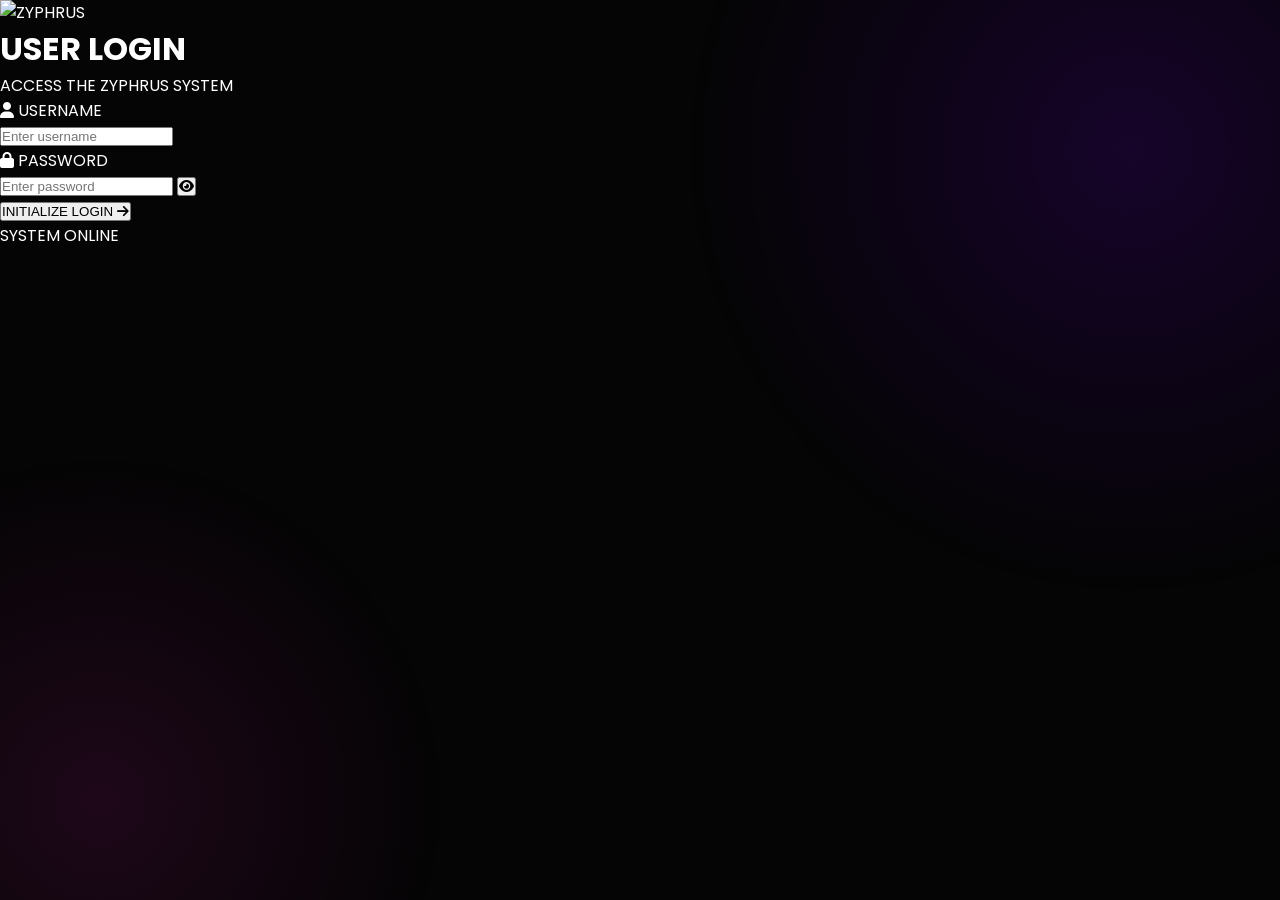
==== login.html @ 0618a348 "Add login.html for user authentication" ====
<!DOCTYPE html>
<html lang="en">
<head>
    <meta charset="UTF-8">
    <meta name="viewport" content="width=device-width, initial-scale=1.0">

    <title>ZYPHRUS | Login</title>

    <link rel="stylesheet" href="style.css">

    <link rel="preconnect" href="https://fonts.googleapis.com">
    <link rel="preconnect" href="https://fonts.gstatic.com" crossorigin>
    <link href="https://fonts.googleapis.com/css2?family=Poppins:wght@400;500;600;700&display=swap" rel="stylesheet">

    <link rel="stylesheet"
          href="https://cdnjs.cloudflare.com/ajax/libs/font-awesome/6.5.2/css/all.min.css">
</head>

<body class="login-page">

    <main class="login-container">

        <div class="login-card">

            <!-- HUD corners -->
            <span class="hud-corner top-left"></span>
            <span class="hud-corner top-right"></span>
            <span class="hud-corner bottom-left"></span>
            <span class="hud-corner bottom-right"></span>

            <!-- Mechanical bolts -->
            <span class="bolt bolt-1"></span>
            <span class="bolt bolt-2"></span>
            <span class="bolt bolt-3"></span>
            <span class="bolt bolt-4"></span>

            <!-- Logo -->
            <div class="login-logo">
                <img src="images/logo.png" alt="ZYPHRUS">
            </div>

            <div class="login-heading">
                <span class="login-line"></span>
                <h1>USER LOGIN</h1>
                <span class="login-line"></span>
            </div>

            <p class="login-subtitle">
                ACCESS THE ZYPHRUS SYSTEM
            </p>

            <!-- Login Form -->
            <form id="loginForm">

                <div class="input-group">
                    <label for="username">
                        <i class="fa-solid fa-user"></i>
                        USERNAME
                    </label>

                    <div class="input-box">
                        <input
                            type="text"
                            id="username"
                            placeholder="Enter username"
                            required
                        >
                    </div>
                </div>


                <div class="input-group">
                    <label for="password">
                        <i class="fa-solid fa-lock"></i>
                        PASSWORD
                    </label>

                    <div class="input-box">
                        <input
                            type="password"
                            id="password"
                            placeholder="Enter password"
                            required
                        >

                        <button type="button"
                                class="password-toggle"
                                id="togglePassword">
                            <i class="fa-solid fa-eye"></i>
                        </button>
                    </div>
                </div>


                <button type="submit" class="login-button">
                    <span>INITIALIZE LOGIN</span>
                    <i class="fa-solid fa-arrow-right"></i>
                </button>

            </form>

            <div class="login-status">
                <span class="status-dot"></span>
                SYSTEM ONLINE
            </div>

        </div>

    </main>

    <script src="login.js"></script>

</body>
</html>
---- style.css ----
/* ===========================
   ZYPHRUS - Premium Tech Theme
   =========================== */

@import url('https://fonts.googleapis.com/css2?family=Poppins:wght@300;400;500;600;700;800&display=swap');

:root{

--bg:#050505;
--card:#111111;
--card2:#181818;

--primary:#7A00FF;
--secondary:#FF1FCF;

--white:#ffffff;
--grey:#cfcfcf;

--shadow:0 10px 30px rgba(122,0,255,.30);

--transition:.35s ease;

}

*{
margin:0;
padding:0;
box-sizing:border-box;
scroll-behavior:smooth;
}

body{

font-family:'Poppins',sans-serif;
background:var(--bg);
color:var(--white);
overflow-x:hidden;

}

body::before{

content:"";
position:fixed;
width:900px;
height:900px;
background:radial-gradient(circle,
rgba(122,0,255,.15),
transparent 70%);
top:-300px;
right:-300px;
z-index:-1;

}

body::after{

content:"";
position:fixed;
width:700px;
height:700px;
background:radial-gradient(circle,
rgba(255,31,207,.10),
transparent 70%);
bottom:-250px;
left:-250px;
z-index:-1;

}

/* Scrollbar */

::-webkit-scrollbar{

width:10px;

}

::-webkit-scrollbar-track{

background:#090909;

}

::-webkit-scrollbar-thumb{

background:linear-gradient(
180deg,
var(--primary),
var(--secondary));

border-radius:50px;

}

/* =======================
Navbar
======================= */

header{

position:fixed;
width:100%;
top:0;
left:0;
z-index:999;

backdrop-filter:blur(18px);

background:rgba(5,5,5,.95);

border-bottom:1px solid rgba(255,255,255,.05);

}

nav{

max-width:1400px;

margin:auto;

display:flex;

justify-content:space-between;

align-items:center;

padding:18px 60px;

}

.logo img{

height:48px;
width:auto;
display:block;

}
.logo img:hover{

transform:scale(1.08);

}

.nav-links{

display:flex;

list-style:none;

gap:40px;

}

.nav-links a{

text-decoration:none;

color:white;

font-weight:500;

transition:var(--transition);

position:relative;

}

.nav-links a::after{

content:"";

position:absolute;

left:0;

bottom:-8px;

width:0;

height:2px;

background:linear-gradient(
90deg,
var(--primary),
var(--secondary));

transition:.4s;

}

.nav-links a:hover::after{

width:100%;

}

.nav-links a:hover{

color:var(--secondary);

}

.nav-icons{

display:flex;

gap:25px;

font-size:20px;

cursor:pointer;

}

.nav-icons i{

transition:.3s;

}

.nav-icons i:hover{

color:var(--secondary);

transform:scale(1.2);

}

/* =======================
Hero
======================= */

.hero{
    min-height:100vh;
    max-width:1400px;
    margin:auto;

    display:grid;
    grid-template-columns:1fr 1fr;
    align-items:center;
    gap:80px;

    padding:185px 60px 80px;
}

.hero-left{
    max-width:650px;
}

.hero-left h4{

color:var(--secondary);

font-size:20px;

margin-bottom:15px;

letter-spacing:2px;

}

.hero-left h1{

font-size:72px;

line-height:80px;

margin-bottom:30px;

font-weight:800;

}

.hero-left p{

font-size:18px;

color:var(--grey);

line-height:34px;

margin-bottom:40px;

max-width:550px;

}

.buttons{

display:flex;

gap:20px;

}

.btn-primary{

padding:16px 42px;

border-radius:50px;

background:linear-gradient(
90deg,
var(--primary),
var(--secondary));

text-decoration:none;

color:white;

font-weight:600;

box-shadow:var(--shadow);

transition:.4s;

}

.btn-primary:hover{

transform:translateY(-5px);

box-shadow:0 20px 40px rgba(122,0,255,.45);

}

.btn-secondary{

padding:16px 42px;

border-radius:50px;

border:2px solid var(--primary);

text-decoration:none;

color:white;

transition:.4s;

}

.btn-secondary:hover{

background:var(--primary);

}

.hero-right{
    display:flex;
    justify-content:center;
    align-items:center;
}

.hero-right img{

width:420px;

animation:float 5s ease-in-out infinite;

filter:drop-shadow(0 0 35px rgba(122,0,255,.5));

}
/* ===========================
   FEATURES SECTION
=========================== */

.features{

    max-width:1400px;
    margin:80px auto 120px;
    padding:0 60px;

    display:grid;
    grid-template-columns:repeat(4,1fr);
    gap:35px;

}

/* ===========================
   ZYPHRUS SCI-FI FEATURE CARDS
=========================== */

.feature-card{
    position: relative;
    overflow: hidden;

    background:
        linear-gradient(145deg,#1d1d1d 0%,#0f0f0f 45%,#050505 100%);

    border: 1px solid rgba(255,255,255,.08);
    border-radius:18px;

    padding:40px 25px;
    text-align:center;

    transition:.4s ease;

    box-shadow:
        inset 0 1px rgba(255,255,255,.08),
        inset 0 -2px rgba(0,0,0,.9),
        0 0 0 1px rgba(255,255,255,.03),
        0 20px 35px rgba(0,0,0,.6);

    isolation:isolate;
}

/* Metallic brushed texture */
.feature-card::before{
    content:"";
    position:absolute;
    inset:0;

    background:
    repeating-linear-gradient(
        90deg,
        rgba(255,255,255,.018) 0px,
        rgba(255,255,255,.018) 1px,
        transparent 2px,
        transparent 4px
    );

    opacity:.6;
    pointer-events:none;
}

/* Purple sci-fi glow */
.feature-card::after{
    content:"";
    position:absolute;
    inset:-2px;

    border-radius:18px;
    padding:1px;

    background:
    linear-gradient(
        135deg,
        rgba(130,0,255,.9),
        transparent 20%,
        transparent 80%,
        rgba(130,0,255,.8)
    );

    -webkit-mask:
    linear-gradient(#fff 0 0) content-box,
    linear-gradient(#fff 0 0);

    -webkit-mask-composite:xor;
    mask-composite:exclude;

    opacity:.75;
}

/* Corner lights */

.feature-card span{
    position:absolute;
    width:32px;
    height:4px;
    background:#8c3cff;
    border-radius:50px;
    box-shadow:0 0 12px #8c3cff;
}

.feature-card .top{
    top:12px;
    left:50%;
    transform:translateX(-50%);
}

.feature-card .bottom{
    bottom:12px;
    left:50%;
    transform:translateX(-50%);
}

.feature-card .left{
    width:4px;
    height:32px;
    left:12px;
    top:50%;
    transform:translateY(-50%);
}

.feature-card .right{
    width:4px;
    height:32px;
    right:12px;
    top:50%;
    transform:translateY(-50%);
}

/* Hover */

.feature-card:hover{

    transform:translateY(-10px);

    border-color:#8c3cff;

    box-shadow:
        0 0 18px rgba(140,60,255,.35),
        0 0 40px rgba(140,60,255,.2),
        inset 0 1px rgba(255,255,255,.08);
}

/* Headings */

.feature-card h3{

    color:white;
    font-size:1.55rem;
    font-weight:800;

    margin-bottom:15px;

    text-shadow:
    0 0 8px rgba(255,255,255,.2);

    letter-spacing:.5px;
}

/* Text */

.feature-card p{

    color:#bfbfbf;
    font-size:1rem;
    line-height:1.6;
}
/* ===========================
   FEATURE CARD ICONS
=========================== */

.feature-icon{

width:90px;
height:90px;

display:flex;
align-items:center;
justify-content:center;

margin:0 auto 28px;

font-size:38px;

border-radius:50%;

background:
linear-gradient(
145deg,
#2d2d2d,
#0a0a0a);

border:1px solid rgba(255,255,255,.08);

box-shadow:
inset 0 2px rgba(255,255,255,.1),
0 0 20px rgba(122,0,255,.15);

color:white;

transition:.4s;
}

.feature-card:hover .feature-icon{

transform:scale(1.08);

background:
linear-gradient(
145deg,
#3b3b3b,
#101010);

box-shadow:
0 0 25px rgba(122,0,255,.45),
0 0 45px rgba(122,0,255,.2);

}
/* =======================
Products
======================= */

#products{

padding:100px 8%;

}

#products h2{

font-size:42px;

margin-bottom:50px;

text-align:center;

}

.products{

display:grid;

grid-template-columns:repeat(3,1fr);

gap:35px;

}

.card{

background:var(--card);

border-radius:25px;

padding:30px;

text-align:center;

transition:.4s;

border:1px solid rgba(255,255,255,.06);

}

.card:hover{

transform:translateY(-15px);

box-shadow:0 25px 45px rgba(122,0,255,.25);

}

.card img{

width:100%;

transition:.4s;

}

.card:hover img{

transform:scale(1.08);

}

.card h3{

margin:20px 0 10px;

}

.card p{

color:var(--grey);

}

.card span{

display:block;

margin:20px 0;

font-size:24px;

font-weight:700;

color:var(--secondary);

}

.card button{

padding:14px 35px;

border:none;

border-radius:40px;

background:linear-gradient(
90deg,
var(--primary),
var(--secondary));

color:white;

font-weight:600;

cursor:pointer;

transition:.4s;

}

.card button:hover{

transform:scale(1.05);

}

/* =======================
Stats
======================= */

.stats{

display:grid;

grid-template-columns:repeat(4,1fr);

padding:100px 8%;

text-align:center;

}

.stats h1{

font-size:55px;

color:var(--secondary);

}

.stats p{

color:var(--grey);

margin-top:10px;

}

/* =======================
Footer
======================= */

footer{

padding:80px 8%;

background:#0a0a0a;

text-align:center;

}

footer h2{

font-size:40px;

margin-bottom:20px;

}

.social{

display:flex;

justify-content:center;

gap:20px;

margin:30px 0;

}

.social i{

font-size:24px;

transition:.3s;

cursor:pointer;

}

.social i:hover{

color:var(--secondary);

transform:translateY(-5px);

}

/* =======================
Animations
======================= */

@keyframes float{

0%{

transform:translateY(0);

}

50%{

transform:translateY(-20px);

}

100%{

transform:translateY(0);

}

}

/* =======================
Responsive
======================= */

@media(max-width:992px){

.hero{

flex-direction:column;

text-align:center;

}

.hero-left,
.hero-right{

width:100%;

}

.hero-left h1{

font-size:50px;

line-height:58px;

}

.features{

grid-template-columns:repeat(2,1fr);
padding:0 30px;

}
.products{

grid-template-columns:1fr;

}

.stats{

grid-template-columns:repeat(2,1fr);

gap:40px;

}

nav{

padding:20px;

}

.nav-links{

display:none;

}

}

@media(max-width:600px){

.hero-left h1{

font-size:38px;

line-height:46px;

}

.features{

grid-template-columns:1fr;

}

.stats{

grid-template-columns:1fr;

}

.hero-right img{

width:280px;

}

}
#gaming,
#about,
.newsletter,
#contact{

padding:100px 8%;
text-align:center;

}

#gaming h2,
#about h2,
.newsletter h2,
#contact h2{

font-size:42px;
margin-bottom:25px;

}

#gaming p,
#about p,
.newsletter p{

    max-width:700px;
    margin:0 auto 35px;
    line-height:32px;
    color:var(--grey);

}

.newsletter input,
#contact input,
#contact textarea{

width:min(600px,100%);
padding:18px;
margin:15px auto;
display:block;

background:#111;
color:white;

border:1px solid rgba(255,255,255,.1);

border-radius:12px;

font-family:Poppins;

}

.newsletter button,
#contact button{

padding:15px 40px;
border:none;
border-radius:40px;
background:linear-gradient(90deg,var(--primary),var(--secondary));
color:white;
cursor:pointer;
font-size:16px;
margin-top:20px;
transition:.35s ease;
}

.explore{

display:inline-block;
padding:15px 40px;
margin-top:20px;

background:linear-gradient(90deg,var(--primary),var(--secondary));

border-radius:40px;

color:#fff;
text-decoration:none;

transition:.35s ease;
}
.explore:hover{
    transform:translateY(-4px);
    box-shadow:0 15px 30px rgba(122,0,255,.35);
}
/* Announcement Bar */

/* ==========================
   PREMIUM ANNOUNCEMENT BAR
========================== */

.announcement-bar{
    position: fixed;
    top: 85px;          /* just below the navbar */
    left: 0;
    width: 100%;
    z-index: 998;

    background: linear-gradient(90deg,#7a0000,#ff0000,#7a0000);
    color:#fff;
    overflow:hidden;
    padding:12px 0;
    white-space:nowrap;
    box-shadow:0 0 20px rgba(255,0,0,.35);
}

.announcement-content{
    display:flex;
    width:max-content;
    animation:ticker 22s linear infinite;
}

.announcement-group{
    display:flex;
    align-items:center;
    flex-shrink:0;
}

.announcement-group span{
    margin:0 50px;
    font-size:15px;
    font-weight:600;
    letter-spacing:1px;
    text-transform:uppercase;
}

@keyframes ticker{
    from{
        transform:translateX(0);
    }
    to{
        transform:translateX(-50%);
    }
}

.announcement-bar:hover .announcement-content{
    animation-play-state:paused;
}
.announcement-bar::before,
.announcement-bar::after{
    content:"";
    position:absolute;
    top:0;
    width:120px;
    height:100%;
    z-index:2;
    pointer-events:none;
}

.announcement-bar::before{
    left:0;
    background:linear-gradient(to right,#050505,transparent);
}

.announcement-bar::after{
    right:0;
    background:linear-gradient(to left,#050505,transparent);
}
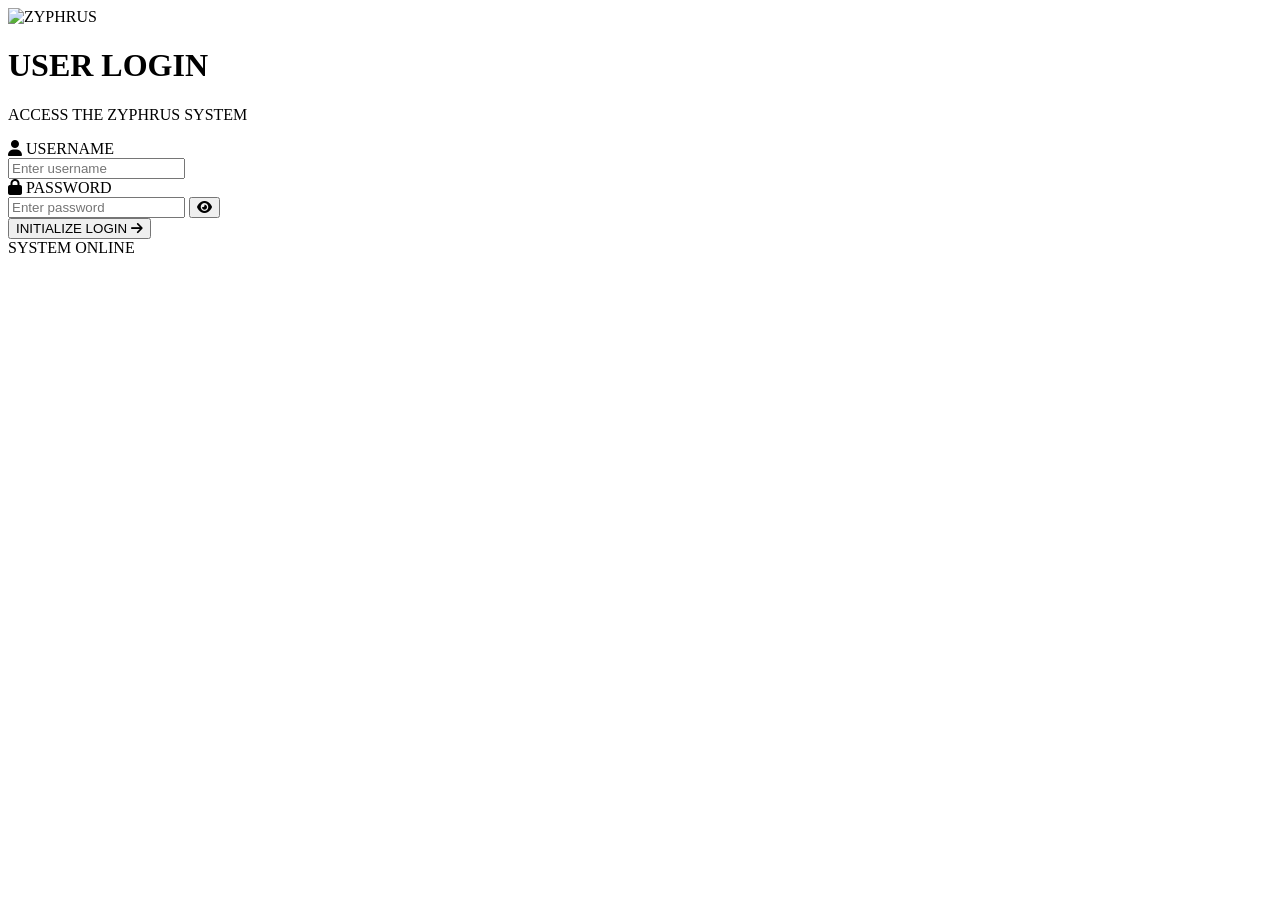
==== commit e930f492: "Change stylesheet link from style.css to login.css" ====
--- a/login.html
+++ b/login.html
@@ -6,7 +6,7 @@
 
     <title>ZYPHRUS | Login</title>
 
-    <link rel="stylesheet" href="style.css">
+    <link rel="stylesheet" href="login.css">
 
     <link rel="preconnect" href="https://fonts.googleapis.com">
     <link rel="preconnect" href="https://fonts.gstatic.com" crossorigin>
